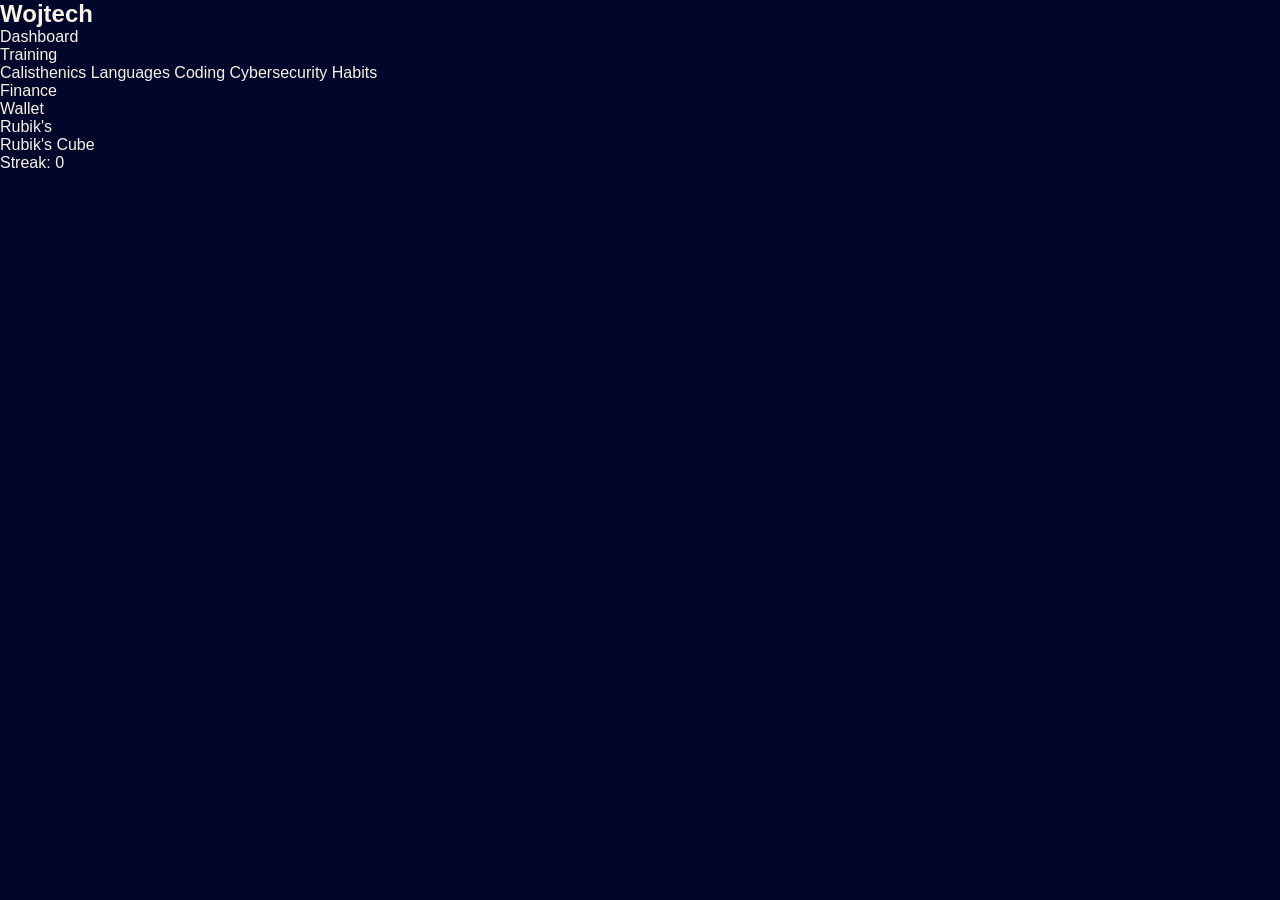
==== app.html @ 1eacdf9e "refactor(frontend): integrate dashboard UI: - Transitions monolithic frontend into an ES6 modular ar" ====
<!DOCTYPE html>
<html lang="en">
<head>
  <meta charset="UTF-8">
  <meta name="viewport" content="width=device-width, initial-scale=1.0">
  <title>Dashboard</title>

  <link rel="preconnect"  href="https://fonts.googleapis.com">
  <link href="https://fonts.googleapis.com/css2?family=Inter:wght@300;400;500&family=Syne:wght@700;800&family=Space+Mono:wght@400;700&display=swap" rel="stylesheet">

  <link rel="stylesheet" href="css/base.css">
  <link rel="stylesheet" href="css/layout.css">
  <link rel="stylesheet" href="css/components.css">
  <link rel="stylesheet" fhre="css/tree.css">
  <link rel="stylesheet" href="css/wallet.css">
  <link rel="stylesheet" href="css/rubiks.css">
</head>
<body>

  <!-- SIDEBAR -->
  <nav class="sidebar" id="sidebar"></nav>
  
  <!-- MAIN -->
  <main class="dashboard-main" id="main-content"></main>

  <!-- CONTEXT MENU -->
  <div id="node-ctx"></div>

  <!-- MODALS -->
  <div class="modal-overlay" id="modal-overlay">
    <div id="modal-node" class="modal-panel" style="display: none;">
      <input type="text" placeholder="Node Name">
      <div class="swatches">
        <div class="color-swatch sel" data-color="#7fff6e" onclick="pickColor(this)"></div>
        <div class="color-swatch" data-color="#ff6e6e" onclick="pickColor(this)"></div>
        <div class="color-swatch" data-color="#6ebaff" onclick="pickColor(this)"></div>
        <div class="color-swatch" data-color="#ffd96e" onclick="pickColor(this)"></div>
      </div>
    </div>
    
    <div id="modal-cal" class="modal-panel" style="display: none;">
      <input type="text" placeholder="Calisthenics Entry">
    </div>
    
    <div id="modal-lang" class="modal-panel" style="display: none;">
      <input type="text" placeholder="Language Entry">
    </div>
    
    <div id="modal-lc" class="modal-panel" style="display: none;">
      <input type="text" placeholder="LeetCode Entry">
    </div>
    
    <div id="modal-code" class="modal-panel" style="display: none;">
      <input type="text" placeholder="Coding Entry">
    </div>
    
    <div id="modal-cyber" class="modal-panel" style="display: none;">
      <input type="text" placeholder="Cybersecurity Entry">
    </div>
    
    <div id="modal-habit" class="modal-panel" style="display: none;">
      <input type="text" placeholder="Habit Entry">
    </div>

    <div id="rubiks" class="page-section" style="display: none;">
      <div class="page-header">
        <div class="page-title">
          <div class="accent-line" style="background:#ffd56e"></div>
          Rubik's Cube
        </div>
        <div class="page-actions">
          <button class="btn btn-ghost btn-sm" onclick="exportRubiks()">Export JSON</button>
        </div>
      </div>

      <div class="rubiks-tabs">
        <div class="rubiks-tab active" onclick="switchRubiksTab('OLL')">OLL</div>
        <div class="rubiks-tab" onclick="switchRubiksTab('PLL')">PLL</div>
        <div class="rubiks-tab" onclick="switchRubiksTab('F2L')">F2L</div>
      </div>

      <div class="rubiks-stats" id="rubiks-stats"></div>

      <div class="rubiks-grid" id="rubiks-grid"></div>
    </div>

    <div id="wallet" class="page-section" style="display: none;">
      <div class="page-header">
        <div class="page-title">
          <div class="accent-line" style="background:#ffd56e"></div>
          Wallet
        </div>
      </div>

      <div class="wallet-summary" id="wallet-summary" onclick="toggleWalletExpand()">
        <div class="wallet-summary-grid">
          <div class="wallet-stat"><div class="wallet-stat-value" id="w-total-cash">—</div><div class="wallet-stat-label">Total Cash</div></div>
          <div class="wallet-stat"><div class="wallet-stat-value" id="w-total-invested">—</div><div class="wallet-stat-label">Total Invested</div></div>
          <div class="wallet-stat"><div class="wallet-stat-value" id="w-current-value">—</div><div class="wallet-stat-label">Current Value</div></div>
          <div class="wallet-stat"><div class="wallet-stat-value" id="w-gain-loss">—</div><div class="wallet-stat-label">Gain / Loss</div></div>
          <div class="wallet-stat"><div class="wallet-stat-value" id="w-budget-status">—</div><div class="wallet-stat-label">Budget Status</div></div>
        </div>
        <div class="wallet-expand-hint">Click to expand ▼</div>
      </div>

      <div class="wallet-expanded" id="wallet-expanded" style="display:none">
        <div class="wallet-tabs">
          <div class="wallet-tab active" onclick="switchWalletTab('budget')">Budget</div>
          <div class="wallet-tab" onclick="switchWalletTab('eom')">End of Month</div>
          <div class="wallet-tab" onclick="switchWalletTab('transactions')">Transactions</div>
          <div class="wallet-tab" onclick="switchWalletTab('wallets')">Wallets</div>
          <div class="wallet-tab" onclick="switchWalletTab('salary')">Salary</div>
          <div class="wallet-tab" onclick="switchWalletTab('goals')">Capital Goals</div>
        </div>
        <div class="wallet-tab-content" id="wallet-tab-content"></div>
      </div>
    </div>
  </div>

  <script type="module" src="js/main.js"></script>
</body>
</html>
---- css/base.css ----
:root {
  --bg: #01072a;
  --text: #fcf1e5;
  --accent: #00dff3;
  --secondary: #c6c9e6;
  --glass: rgba(255, 255, 255, 0.03);
}

* {
  margin: 0;
  padding: 0;
  box-sizing: border-box;
  font-family: 'Space Grotesk', sans-serif;
}

html {
  background-color: var(--bg);
}

body {
  background-color: var(--bg);
  color: var(--text);
  overflow-x: hidden;
}

h1 {
  font-size: clamp(2.5rem, 8vw, 4.5rem);
  line-height: 1.1;
  font-weight: 800;
  margin-bottom: 1.5rem;
  letter-spacing: -0.03em;
  text-shadow: 0 4px 20px rgba(1, 7, 42, 0.5);
  background: linear-gradient(to bottom,
      #ffffff 0%,
      #ffffff 70%,
      var(--accent) 100%);
  -webkit-background-clip: text;
  -webkit-text-fill-color: transparent;
  background-clip: text;
  text-shadow: 0 10px 40px rgba(0, 0, 0, 0);

  isolation: isolate;
  -webkit-font-smoothing: antialiased;
  filter: none !important;
}

p {
  color: var(--secondary);
  font-size: 1.15rem;
  line-height: 1.6;
  max-width: 1000px;
  margin: 0 auto;
  opacity: 0.9;
}

a {
  text-decoration: none;
  color: inherit;
}

html.lenis, html.lenis body {
  height: auto;
}
.lenis.lenis-smooth {
  scroll-behavior: auto !important;
}
.lenis.lenis-smooth [data-lenis-prevent] {
  overscroll-behavior: contain;
}
.lenis.lenis-stopped {
  overflow: hidden;
}
.lenis.lenis-smooth iframe {
  pointer-events: none;
}

section {
  position: relative;
  width: 100%;
  height: 100vh;
  background-color: var(--bg);
}

@keyframes pulse {
  0% {
    opacity: 1;
  }

  50% {
    opacity: 0.4;
    scale: 0.9;
  }

  100% {
    opacity: 1;
  }
}
---- css/layout.css ----
.navbar {
    position: fixed;
    top: 0;
    width: 100%;
    display: flex;
    justify-content: space-between;
    padding: 0.8rem 10%;
    background: rgba(1, 4, 25, 0.92);
    backdrop-filter: blur(16px);
    z-index: 1000;
}
 
.navbar::after {
    content: '';
    position: absolute;
    bottom: -10px;
    left: 0;
    width: 100%;
    height: 10px;
    background: linear-gradient(to bottom, rgba(1, 4, 25, 0.25), transparent);
    pointer-events: none;
}

.brand-container {
    display: flex;
    flex-direction: column;
    align-items: flex-start;
}

.nav-links {
    display: flex;
    align-items: center;
}
 
.nav-links a {
    text-decoration: none;
    color: var(--secondary);
    margin: 0 1.5rem;
    font-size: 0.9rem;
    font-weight: 500;
    transition: 0.3s;
    position: relative;
    display: flex;
    align-items: center;
}
 
.nav-links a:hover {
    color: var(--text);
    cursor: pointer;
}

.nav-divider {
    width: 1px;
    height: 15px;
    background-color: rgba(255, 255, 255, 0.6);
}

.nav-cta {
  display: flex;
  align-items: center;
}

.hero-parallax {
    position: relative;
    height: 100vh;
    width: 100%;
    overflow: hidden;
    perspective: 1000px;
    z-index: 1;
    background-color: var(--bg);
    margin-bottom: -1px;
}

.layer {
    position: absolute;
    top: 0;
    left: 0;
    width: 100%;
    height: 100%;
    display: flex;
    align-items: center;
    justify-content: center;
}
 
.layer-bg {
    position: absolute;
    inset: 0;
    background-image: url('../assets/bg-photo.png');
    background-size: cover;
    background-position: center;
    z-index: 1;
    will-change: transform opacity;
    backface-visibility: hidden;
    pointer-events: none;
    opacity: 1;
}
 
.layer-content {
    position: relative;
    z-index: 10;
    transform: translateZ(100px);
    /* Brings text forward in 3d space */
    height: 100%;
    display: flex;
    align-items: center;
    justify-content: center;
    will-change: transform, opacity;
    isolation: isolate;
}

.hero-inner {
    background: transparent;
    box-shadow: none;
    max-width: 900px;
    margin: 0 auto;
    text-align: center;
}

.entrance-lip {
    position: absolute;
    top: 100%;
    left: 0;
    width: 100%;
    height: 100vh;
    background: var(--bg);
    z-index: 10;
    box-shadow: 0 -50px 100px rgba(0, 223, 243, 0.1);
    border-top: 1px solid rgba(0, 223, 243, 0.2);
}

.next-level {
    position: relative;
    z-index: 20;
    background: var(--bg);
}

.dashboard-container {
    padding: 8% 5% 4% 5%;
    display: flex;
    flex-direction: column;
    gap: 1.5rem;
    height: 100vh;
}

.metrics-row {
    display: grid;
    grid-template-columns: repeat(4, 1fr);
    gap: 1rem;
}

.main-grid {
    display: grid;
    grid-template-columns: 1fr 1.5fr;
    gap: 1.5rem;
    flex-grow: 1;
}

.values-scrolly {
    height: 150vh;
    position: relative;
    background: var(--bg);
    overflow: visible;
}
 
.perspective-container {
    position: sticky;
    top: 0;
    height: 100vh;
    width: 100%;
    display: flex;
    justify-content: center;
    align-items: center;
    perspective: 1000px;
    perspective-origin: 50% 50%;
    overflow: hidden;
}

.parallax-words {
  height: 100vh;
  display: flex;
  align-items: center;
  justify-content: center;
  background-color: var(--bg);
}

.parallax-words-inner {
  display: flex;
  flex-direction: column;
  align-items: center;
  gap: 1rem;
}

.projects {
  padding: 8% 5%;
  display: flex;
  flex-direction: column;
  align-items: center;
  gap: 4rem;
}

.projects-header h2 {
  font-size: clamp(2rem, 5vw, 3rem);
  color: var(--text);
}

.card-container {
  position: relative;
  width: 100%;
  height: 400px;
  display: flex;
  align-items: center;
  justify-content: center;
}

.fan-card {
  position: absolute;
  width: 280px;
  height: 380px;
  cursor: pointer;
  transform-origin: bottom center;
  transition: transform 0.4s ease;
}

.fan-card:hover {
  transform: translateY(-40px) rotate(0deg);
}

.about {
  display: grid;
  grid-template-columns: 1fr 1fr;
  gap: 4rem;
  padding: 8% 5%;
  align-items: center;
}

.about-left {
  display: flex;
  flex-direction: column;
  gap: 1.5rem;  
}

.skills-list {
  display: flex;
  flex-wrap: wrap;
  gap: 0.5rem;
  list-style: none;
}

.about-right {
  display: flex;
  justify-content: center;
}

.leetcode-widget {
  width: 100%;
  display: flex;
  flex-direction: column;
  gap: 1.5rem;
} 

.leetcode-stats {
  display: grid;
  grid-template-columns: repeat(3, 1fr);
  gap: 1rem;
}

.footer-wrapper {
  position: relative;
  width: 100%;
  height: 100vh;
  display: flex;
  align-items: center;
  justify-content: center;
  overflow: hidden;
  clip-path: circle(var(--reveal, 0%) at 50% 50%);
  will-change: clip-path;
}

.footer-bg {
  position: absolute;
  inset: 0;
  background-image: url('../assets/footer-bg.jpeg');
  background-size: cover;
  background-position: center;
  z-index: 0;
}

.fog-layer {
  position: absolute;
  top: 30%;
  left: -50%;
  width: 200%;
  height: 40%;
  background: radial-gradient(ellipse at center, rgba(255,255,255,0.15) 0%, rgba(255,255,255,0) 70%);
  filter: blur(20px);
  animation: fogMove 20s linear infinite alternate;
  pointer-events: none;
}

@keyframes fogMove {
  0% { transform: translateX(0) scale(1); }
  100% { transform: translateX(10%) scale(1.2); }
}

.water-layer {
  position: absolute;
  inset: 0;
  width: 100%;
  height: 100%;
  background-image: inherit;
  background-size: cover;
  background-position: center;
   
  transform-origin: bottom center;
}

.footer {
  position: relative;
  z-index: 10;
  display: flex;
  flex-direction: column;
  align-items: center;
  gap: 2rem;
  padding: 6rem 5%;
  background: rgba(1, 7, 42, 0.4);
  backdrop-filter: blur(4px);
  border-radius: 24px;
  border: 1px solid rgba(255,255,255,0.1);
}

.footer-devider {
  width: 200px;
  height: 1px;
  background: var(--accent);
}

.footer-social {
  display: flex;
  gap: 2rem;
  justify-content: center;  
}

.social-card {
  display: flex;
  flex-direction: column;
  align-items: center;
  gap: 0.5rem;
  text-decoration: none;
}
---- css/components.css ----
.logo {
  font-size: 1.5rem;
  font-weight: 800;
  letter-spacing: -1px;
}

.logo span {
  color: var(--accent);
}

.status-bubble {
  margin-left: -3rem;
  font-size: 0.65rem;
  color: var(--accent);
  text-transform: uppercase;
  letter-spacing: 0.05em;
  margin-top: 4px;
  display: flex;
  align-items: center;
  gap: 6px;
  opacity: 0.8;
}

.dot {
  width: 6px;
  height: 6px;
  border-radius: 50%;
  background-color: var(--accent);
  box-shadow: 0 0 8px var(--accent);
  animation: pulse 2s infinite;
}

.btn-sm {
  text-decoration: none;
  color: var(--text);
  border: 1px solid var(--text);
  padding: 0.5rem 1.2rem;
  border-radius: 20px;
  font-size: 0.6rem;
  transition: 0.3s;
}

.btn-sm:hover {
  background: var(--text);
  color: var(--bg);
}

.card {
  background: var(--glass);
  border: 1px solid rgba(255, 255, 255, 0.05);
  border-radius: 6px;
  padding: 1.2rem;
}

.metric {
  display: flex;
  flex-direction: column;
  gap: 0.2rem;
}

.metric .num {
  font-size: 2rem;
  font-weight: 700;
  color: var(--text);
}

.metric .lbl {
  font-size: 0.75rem;
  color: var(--secondary);
  text-transform: uppercase;
}

.metric.completed {
  border-left: 4px solid #4caf50;
}

.metric.progress {
  border-left: 4px solid var(--accent);
}

.metric.hold {
  border-left: 4px solid #f44336;
}

.chart-wrapper {
  position: relative;
  height: 220px;
  margin-top: 1rem;
}

.task-rows {
  display: flex;
  flex-direction: column;
  gap: 1.2rem;
  margin-top: 1rem;
}

.task-meta {
  display: flex;
  justify-content: space-between;
  font-size: 0.85rem;
  margin-bottom: 0.4rem;
}

.bar-bg {
  width: 100%;
  height: 10px;
  background: rgba(255, 255, 255, 0.05);
  border-radius: 5px;
  overflow: hidden;
}

.bar-fill {
  width: 0%;
  height: 100%;
  border-radius: 5px;
  transition: width 1.5s cubic-bezier(0.1, 1, 0.1, 1);
}

.bar-fill {
  width: 0%;
  height: 100%;
  border-radius: 5px;
  transition: width 1.5s cubic-bezier(0.1, 1, 0.1, 1);
}

.loader {
  position: fixed;
  inset: 0;
  background: var(--bg);
  z-index: 9999;
  display: flex;
  flex-direction: column;
  align-items: center;
  justify-content: center;
  transition: transform 1s cubic-bezier(0.77, 0, 0.175, 1);
}

.loader-logo {
  font-size: 2rem;
  font-weight: 800;
  margin-bottom: 1rem;
  text-align: center;
}

.loader-bar {
  width: 200px;
  height: 2px;
  background: rgba(255, 255, 255, 0.1);
}

.loader-progress {
  width: 0%;
  height: 100%;
  background: var(--accent);
  transition: width 0.4s ease;
}

.loader.finished {
  transform: translateY(-100%);
}

.word-group {
  position: relative;
  display: flex;
  flex-direction: column;
  align-items: center;
  justify-content: center;
  transform-style: preserve-3d;
  will-change: transform, opacity;
  backface-visibility: hidden;
}

.word {
  font-size: clamp(2rem, 7vw, 6rem);
  line-height: 0.9;
  letter-spacing: -0.04em;
  text-transform: uppercase;
  color: var(--text);
  text-shadow: 0 20px 50px rgba(0, 0, 0, 0.5);
}

.weight-light {
  font-weight: 300;
  color: var(--secondary);
}

.weight-medium {
  font-weight: 500;
}

.weight-bold {
  font-weight: 800;
  color: var(--accent);
}

.weight-black {
  font-weight: 900;
  font-size: clamp(2.5rem, 9vw, 8rem);
}

.parallax-words-inner {
  opacity: 0;
  transform: translateY(40px);
  transition: all 0.8s cubic-bezier(0.16, 1, 0.3, 1);
}

.parallax-words-inner.visible {
  opacity: 1;
  transform: translateY(0);
}

.word-group {
  transition: all 0.8s cubic-bezier(0.16, 1, 0.3, 1);
}

.parallax-words-inner.visible .word-group:nth-child(1) {
  transition-delay: 0.1s;
}

.parallax-words-inner.visible .word-group:nth-child(2) {
  transition-delay: 0.3s;
}

.parallax-words-inner.visible .word-group:nth-child(3) {
  transition-delay: 0.5s;
}

.parallax-words-inner.visible .word-group:nth-child(4) {
  transition-delay: 0.7s;
}

.fan-card {
  background: var(--glass);
  border: 1px solid rgba(255, 255, 255, 0.05);
  border-radius: 16px;
  padding: 2rem;
}

.card-content h3 {
  font-size: large;
  font-family: "Syne";
  color: var(--accent);
}

.tag {
  border-radius: 9999px;
  background: var(--glass);
  border: 1px solid var(--accent);
  padding: 0.25rem 0.75rem;
}

.fan-card:nth-child(1) {
  transform: translateX(-120px) rotate(-15deg);
}

.fan-card:nth-child(2) {
  transform: translateX(0) rotate(0deg);
}

.fan-card:nth-child(3) {
  transform: translateX(120px) rotate(15deg);
}

.leetcode-widget {
  background: var(--glass);
  border: 1px solid rgba(255, 255, 255, 0.03);
  border-radius: 16px;
  padding: 2rem;
  display: flex;
  flex-direction: column;
  align-items: center;
  gap: 2rem;
  opacity: 0;
  transform: translateY(40px) scale(0.95);
  transition: all 0.8s cubic-bezier(0.16, 1, 0.3, 1);
}

.leetcode-widget.visible {
  opacity: 1;
  transform: translateY(0) scale(1);
}

.leetcode-header {
  width: 100%;
  display: flex;
  justify-content: space-between;
  color: var(--secondary);
}

.leetcode-container {
  position: relative;
  width: 160px;
  height: 160px;
  display: flex;
  align-items: center;
  justify-content: center;
}

.leetcode-ring {
  width: 100%;
  height: 100%;
  transform: rotate(-90deg);
}

.leetcode-ring circle {
  fill: none;
  stroke-width: 4;
  stroke-linecap: round;
  stroke-dasharray: 0 400;
  transition: stroke-dasharray 1.5s cubic-bezier(0.1, 1, 0.1, 1), transform 1.5s cubic-bezier(0.1, 1, 0.1, 1);
  transform-origin: 50% 50%;
}

.leetcode-bg {
  stroke-dasharray: 102 400 !important;
}

.easy-bg { stroke: rgba(0, 184, 163, 0.15); transform: rotate(0deg); }
.med-bg { stroke: rgba(255, 192, 30, 0.15); transform: rotate(120deg); }
.hard-bg { stroke: rgba(255, 55, 95, 0.15); transform: rotate(240deg); }

.leetcode-easy-ring { stroke: #00b8a3; transform: rotate(0deg); stroke-dasharray: 0 400; }
.leetcode-medium-ring { stroke: #ffc01e; transform: rotate(120deg); stroke-dasharray: 0 400; }
.leetcode-hard-ring { stroke: #ff375f; transform: rotate(240deg); stroke-dasharray: 0 400; }

.leetcode-widget.visible .leetcode-easy-ring { stroke-dasharray: var(--easy-dash, 0 400) !important; }
.leetcode-widget.visible .leetcode-medium-ring { stroke-dasharray: var(--med-dash, 0 400) !important; }
.leetcode-widget.visible .leetcode-hard-ring { stroke-dasharray: var(--hard-dash, 0 400) !important; }

.leetcode-ring-text {
  position: absolute;
  display: flex;
  flex-direction: column;
  align-items: center;
  text-align: center;
}

.leetcode-total-solved {
  font-size: 2rem;
  font-weight: 700;
  color: var(--text);
  display: flex;
  align-items: baseline;
  gap: 2px;
}

#leetcode-all {
  font-size: 0.8rem;
  color: var(--secondary);
  font-weight: 500;
}

.leetcode-label {
  font-size: 0.8rem;
  color: var(--secondary);
}

.leetcode-stats {
  width: 100%;
  display: grid;
  grid-template-columns: repeat(3, 1fr);
  gap: 0.8rem;
}

.leetcode-stat {
  display: flex;
  flex-direction: column;
  align-items: center;
  gap: 0.3rem;
  padding: 0.8rem;
  border-radius: 8px;
  background: rgba(255, 255, 255, 0.03);
}

.leetcode-num {
  font-size: 0.9rem;
  font-family: "Space Grotesk", sans-serif;
  color: var(--text);
}

.easy .leetcode-label { color: #00b8a3; }
.medium .leetcode-label { color: #ffc01e; }
.hard .leetcode-label { color: #ff375f; }

.leetcode-label {
  font-size: small;
  font-family: "Space Mono";
}

.skills-list li {
  border-radius: 9999px;
  background: var(--glass);
  border: 1px solid var(--accent);
  padding: 0.25rem 0.75rem;
}

.footer-name h2 {
  font-size: large;
  font-family: "Syne";
  font-weight: 800;
  letter-spacing: -0.02em;
  color: var(--text);
}

.social-card {
  width: 80px;
  height: 80px;
  border-radius: 16px;
  background: var(--glass);
  border: 1px solid rgba(255, 255, 255, 0.05);
  display: flex;
  flex-direction: column;
  align-items: center;
  justify-content: center;
  gap: 0.5rem;
  transition: 0.3s;
  color: var(--accent);
}

.social-card:hover {
  border-color: var(--accent);
  color: var(--accent);
  transform: translateY(-4px);
}

.social-card span {
  font-size: 0.7rem;
  text-transform: uppercase;
  letter-spacing: 0.1em;
}

.social-icon {
  width: 24px;
  height: 24px;
}
---- css/wallet.css ----
.wallet-summary {
  background: var(--glass);
  border: 1px solid rgba(198, 201, 230, 0.15);
  border-radius: 24px;
  padding: 12px;
  cursor: pointer;
  transform: border-color 0.15s;
}

.wallet-summary:hover {
  border-color: var(--accent);
}

.wallet-summary-grid {
  display: grid;
  grid-template-columns: repeat(5, 1fr);
  gap: 16px;
  margin-bottom: 16px;
}

.wallet-stats {
  display: flex;
  flex-direction: column;
  gap: 6px;
}

.wallet-stats-value {
  font-family: 'Syne', sans-serif;
  font-size: 24px;
  font-weight: 700;
  color: var(--text);
}

.wallet-stats-label {
  font-size: 10px;
  color: var(--secondary);
  letter-spacing: 1px;
  text-transform: uppercase;
  font-family: 'Space Mono', monospace;
}

.wallet-expand-hint {
  font-size: 11px;
  color: var(--secondary);
  text-align: center;
  margin-top: 8px;
}

.wallet-expanded {
  margin-top: 16px;
}

.wallet-tabs {
  display: flex;
  gap: 4px;
  margin-top: 20px;
  border-bottom: 1px solid rgba(198, 201, 230, 0.15);
  padding-bottom: 0; 
}

.wallet-tab {
  padding: 8px 16px;
  border-radius: 0;
  border: none;
  border-bottom: 2px solid transparent;
  cursor: pointer;
  font-size: 13px;
  color: var(--secondary);
  transition: all 0.15s;
}

.wallet-tab.active {
  border-bottom-color: var(--accent);
  color: var(--text);
}

.wallet-tab-content {
  min-height: 300px;
}
---- css/rubiks.css ----
.rubiks-tabs {
  display: flex;
  gap: 8px;
  margin-bottom: 24px;
}

.rubiks-tab {
  padding: 8px 20px;
  border-radius: 8px;
  cursor: pointer;
  font-size: 13px;
  color: var(--text);
  border: 1px solid rgba(198, 201, 230, 0.15);
  transition: all 0.15s;
}

.rubiks-tab.active {
  background: var(--glass);
  color: var(--text);
  border-color: rgba(198, 201, 230, 0.15);
}

.rubiks-grid {
  display: grid;
  grid-template-columns: repeat(auto-fill, minimax(280px, 1fr));
  gap: 14px;
}

.rubiks-stats {
  display: grid;
  grid-template-columns: repeat(4, 1fr);
  gap: 14px;
  margin-bottom: 24px;
}

.rubiks-card {
  background: var(--glass);
  border: 1px solid rgba(198, 201, 230, 0.15);
  border-radius: 12px;
  padding: 16px;
  display: flex;
  flex-direction: column;
  gap: 12px;
}

.rubiks-card-header {
  display: flex;
  align-items: center;
  gap: 12px;
}

.rubiks-case-img {
  width: 60px;
  height: 60px;
  border-radius: 8px;
  background: rgba(255, 255, 255, 0.05);
  flex-shrink: 0;
  display: flex;
  align-items: center;
  justify-content: center;
}

.rubiks-case-info {
  flex: 1;
}

.rubiks-case-name {
  font-family: 'Syne', sans-serif;
  font-weight: 700;
  font-size: 14px;
}

.rubiks-case-desc {
  font-size: 11px;
  color: var(--secondary);
  margin-top: 2px;
}

.rubiks-alg-input {
  width: 100%;
  box-sizing: border-box;
  padding: 10px 12px;
  border-radius: 8px;
  border: 1px solid rgba(198, 201, 230, 0.15);
  background: var(--glass);
  color: var(--text);
  outline: none;
  font-family: 'Space Mono', monospace;
  font-size: 12px;
  transition: all 0.15s;
}

.rubiks-alg-input:focus {
  border-color: var(--accent);
}

.rubiks-status-row {
  display: flex;
  gap: 6px;
}

.rubiks-status-btn {
  flex: 1;
  padding: 5px;
  border-radius: 6px;
  border: 1px solid rgba(198, 201, 230, 0.15);
  background: transparent;
  color: var(--secondary);
  font-size: 10px;
  cursor: pointer;
  transition: all 0.15s;
  text-align: center;
}

.rubiks-status-btn.active-not-learned {
  border-color: var(--secondary);
  color: var(--text);
  background: var(--glass);
}

.rubiks-status-btn.active-in-progress {
  border-color: #ff9f6e;
  color: #ff9f6e;
  background: rgba(255, 159, 110, 0.1);
}

.rubiks-status-btn.active-learned-slow {
  border-color: #6eb4ff;
  color: #6eb4ff;
  background: rgba(110, 180, 255, 0.1);
}

.rubiks-status-btn.active-learned {
  border-color: #ffd56e;
  color: #ffd56e;
  background: rgba(255, 213, 110, 0.1);
}
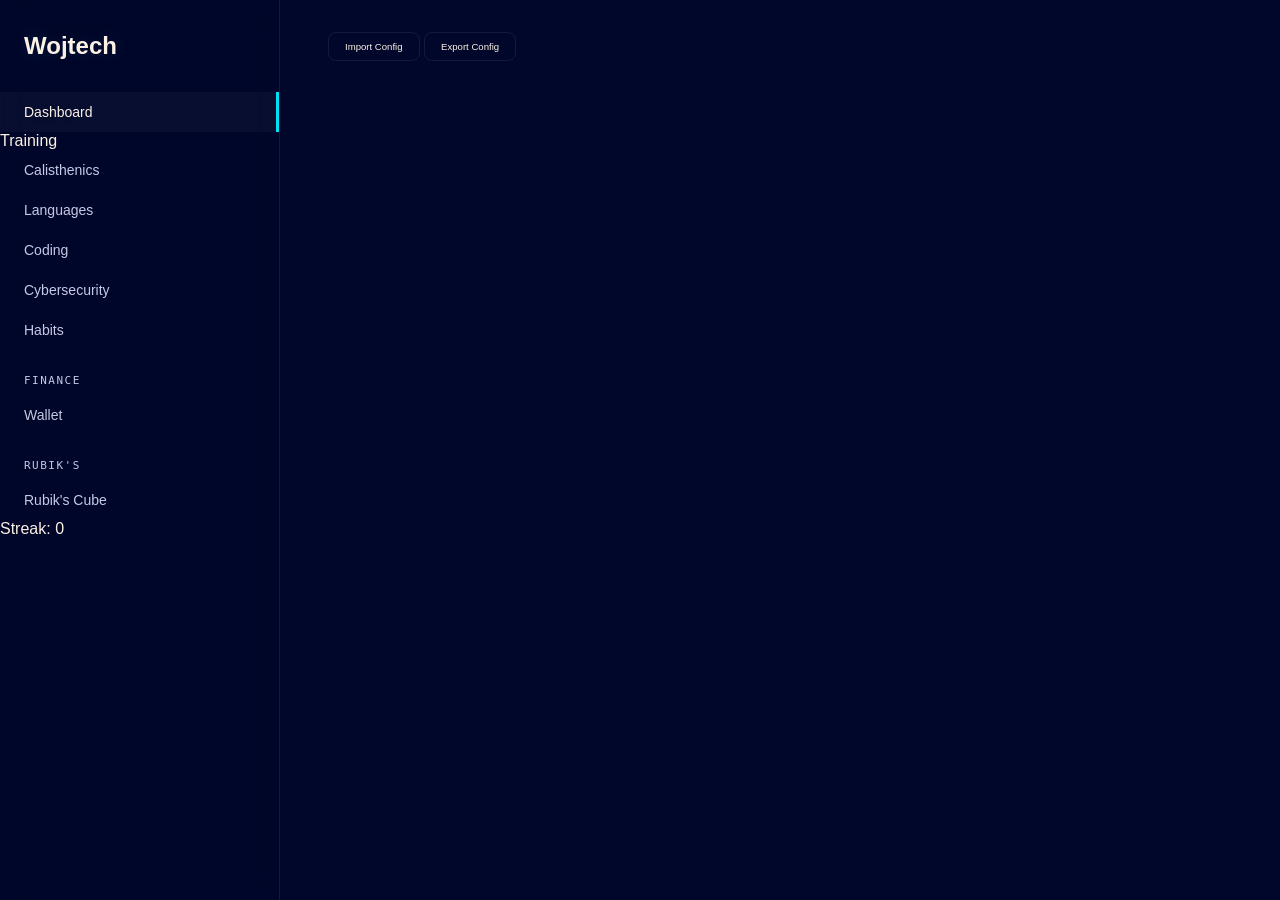
==== commit 8737a8c3: "style(frontend): refine dashboard UI with glassmorphism and mobile responsiveness - Extracts all inl" ====
--- a/app.html
+++ b/app.html
@@ -11,110 +11,127 @@
   <link rel="stylesheet" href="css/base.css">
   <link rel="stylesheet" href="css/layout.css">
   <link rel="stylesheet" href="css/components.css">
-  <link rel="stylesheet" fhre="css/tree.css">
+  <link rel="stylesheet" href="css/tree.css">
   <link rel="stylesheet" href="css/wallet.css">
   <link rel="stylesheet" href="css/rubiks.css">
 </head>
 <body>
+  <div class="app-container">
+    <!-- MOBILE HEADER & OVERLAY -->
+     <div id="mobile-overlay" class="mobile-overlay" onclick="toggleSidebar()"></div>
+     <div class="mobile-header">
+      <div class="page-title">
+        <div class="accent-line"></div>
+        Wojtech
+      </div>
+      <button class="btn btn-ghost" onclick="toggleSidebar()">☰</button>
+     </div>
 
-  <!-- SIDEBAR -->
-  <nav class="sidebar" id="sidebar"></nav>
-  
-  <!-- MAIN -->
-  <main class="dashboard-main" id="main-content"></main>
+    <!-- SIDEBAR -->
+    <nav class="sidebar" id="sidebar"></nav>
+    
+    <!-- MAIN -->
+    <main class="dashboard-main" id="main-content">
+      <div class="page-actions">
+        <button class="btn btn-ghost btn-sm" onclick="document.getElementById('import-file').click()">Import Config</button>
+        <button class="btn btn-ghost btn-sm" onclick="exportWojtech()">Export Config</button>
+        <input type="file" id="import-file" accept=".json" onchange="importWojtech(event)">
+      </div>
 
-  <!-- CONTEXT MENU -->
-  <div id="node-ctx"></div>
+      <!-- CONTEXT MENU -->
+      <div id="node-ctx"></div>
 
-  <!-- MODALS -->
-  <div class="modal-overlay" id="modal-overlay">
-    <div id="modal-node" class="modal-panel" style="display: none;">
-      <input type="text" placeholder="Node Name">
-      <div class="swatches">
-        <div class="color-swatch sel" data-color="#7fff6e" onclick="pickColor(this)"></div>
-        <div class="color-swatch" data-color="#ff6e6e" onclick="pickColor(this)"></div>
-        <div class="color-swatch" data-color="#6ebaff" onclick="pickColor(this)"></div>
-        <div class="color-swatch" data-color="#ffd96e" onclick="pickColor(this)"></div>
-      </div>
-    </div>
-    
-    <div id="modal-cal" class="modal-panel" style="display: none;">
-      <input type="text" placeholder="Calisthenics Entry">
-    </div>
-    
-    <div id="modal-lang" class="modal-panel" style="display: none;">
-      <input type="text" placeholder="Language Entry">
-    </div>
-    
-    <div id="modal-lc" class="modal-panel" style="display: none;">
-      <input type="text" placeholder="LeetCode Entry">
-    </div>
-    
-    <div id="modal-code" class="modal-panel" style="display: none;">
-      <input type="text" placeholder="Coding Entry">
-    </div>
-    
-    <div id="modal-cyber" class="modal-panel" style="display: none;">
-      <input type="text" placeholder="Cybersecurity Entry">
-    </div>
-    
-    <div id="modal-habit" class="modal-panel" style="display: none;">
-      <input type="text" placeholder="Habit Entry">
-    </div>
-
-    <div id="rubiks" class="page-section" style="display: none;">
-      <div class="page-header">
-        <div class="page-title">
-          <div class="accent-line" style="background:#ffd56e"></div>
-          Rubik's Cube
+      <!-- MODALS -->
+      <div class="modal-overlay" id="modal-overlay">
+        <div id="modal-node" class="modal-panel" >
+          <input type="text" placeholder="Node Name">
+          <div class="swatches">
+            <div class="color-swatch sel" data-color="#7fff6e" onclick="pickColor(this)"></div>
+            <div class="color-swatch" data-color="#ff6e6e" onclick="pickColor(this)"></div>
+            <div class="color-swatch" data-color="#6ebaff" onclick="pickColor(this)"></div>
+            <div class="color-swatch" data-color="#ffd96e" onclick="pickColor(this)"></div>
+          </div>
         </div>
-        <div class="page-actions">
-          <button class="btn btn-ghost btn-sm" onclick="exportRubiks()">Export JSON</button>
+        
+        <div id="modal-cal" class="modal-panel" >
+          <input type="text" placeholder="Calisthenics Entry">
+        </div>
+        
+        <div id="modal-lang" class="modal-panel" >
+          <input type="text" placeholder="Language Entry">
+        </div>
+        
+        <div id="modal-lc" class="modal-panel" >
+          <input type="text" placeholder="LeetCode Entry">
+        </div>
+        
+        <div id="modal-code" class="modal-panel" >
+          <input type="text" placeholder="Coding Entry">
+        </div>
+        
+        <div id="modal-cyber" class="modal-panel" >
+          <input type="text" placeholder="Cybersecurity Entry">
+        </div>
+        
+        <div id="modal-habit" class="modal-panel" >
+          <input type="text" placeholder="Habit Entry">
         </div>
       </div>
 
-      <div class="rubiks-tabs">
-        <div class="rubiks-tab active" onclick="switchRubiksTab('OLL')">OLL</div>
-        <div class="rubiks-tab" onclick="switchRubiksTab('PLL')">PLL</div>
-        <div class="rubiks-tab" onclick="switchRubiksTab('F2L')">F2L</div>
+      <div id="rubiks" class="page-section" >
+        <div class="page-header">
+          <div class="page-title">
+            <div class="accent-line"></div>
+            Rubik's Cube
+          </div>
+          <div class="page-actions">
+            <button class="btn btn-ghost btn-sm" onclick="exportRubiks()">Export JSON</button>
+          </div>
+        </div>
+
+        <div class="rubiks-tabs">
+          <div class="rubiks-tab active" onclick="switchRubiksTab('F2L')">F2L</div>
+          <div class="rubiks-tab" onclick="switchRubiksTab('OLL')">OLL</div>
+          <div class="rubiks-tab" onclick="switchRubiksTab('PLL')">PLL</div>
+        </div>
+
+        <div class="rubiks-stats" id="rubiks-stats"></div>
+
+        <div class="rubiks-grid" id="rubiks-grid"></div>
       </div>
 
-      <div class="rubiks-stats" id="rubiks-stats"></div>
+      <div id="wallet" class="page-section" >
+        <div class="page-header">
+          <div class="page-title">
+            <div class="accent-line"></div>
+            Wallet
+          </div>
+        </div>
 
-      <div class="rubiks-grid" id="rubiks-grid"></div>
-    </div>
+        <div class="wallet-summary" id="wallet-summary" onclick="toggleWalletExpand()">
+          <div class="wallet-summary-grid">
+            <div class="wallet-stat"><div class="wallet-stat-value" id="w-total-cash">—</div><div class="wallet-stat-label">Total Cash</div></div>
+            <div class="wallet-stat"><div class="wallet-stat-value" id="w-total-invested">—</div><div class="wallet-stat-label">Total Invested</div></div>
+            <div class="wallet-stat"><div class="wallet-stat-value" id="w-current-value">—</div><div class="wallet-stat-label">Current Value</div></div>
+            <div class="wallet-stat"><div class="wallet-stat-value" id="w-gain-loss">—</div><div class="wallet-stat-label">Gain / Loss</div></div>
+            <div class="wallet-stat"><div class="wallet-stat-value" id="w-budget-status">—</div><div class="wallet-stat-label">Budget Status</div></div>
+          </div>
+          <div class="wallet-expand-hint">Click to expand ▼</div>
+        </div>
 
-    <div id="wallet" class="page-section" style="display: none;">
-      <div class="page-header">
-        <div class="page-title">
-          <div class="accent-line" style="background:#ffd56e"></div>
-          Wallet
+        <div class="wallet-expanded" id="wallet-expanded">
+          <div class="wallet-tabs">
+            <div class="wallet-tab active" onclick="switchWalletTab('budget')">Budget</div>
+            <div class="wallet-tab" onclick="switchWalletTab('eom')">End of Month</div>
+            <div class="wallet-tab" onclick="switchWalletTab('transactions')">Transactions</div>
+            <div class="wallet-tab" onclick="switchWalletTab('wallets')">Wallets</div>
+            <div class="wallet-tab" onclick="switchWalletTab('salary')">Salary</div>
+            <div class="wallet-tab" onclick="switchWalletTab('goals')">Capital Goals</div>
+          </div>
+          <div class="wallet-tab-content" id="wallet-tab-content"></div>
         </div>
       </div>
-
-      <div class="wallet-summary" id="wallet-summary" onclick="toggleWalletExpand()">
-        <div class="wallet-summary-grid">
-          <div class="wallet-stat"><div class="wallet-stat-value" id="w-total-cash">—</div><div class="wallet-stat-label">Total Cash</div></div>
-          <div class="wallet-stat"><div class="wallet-stat-value" id="w-total-invested">—</div><div class="wallet-stat-label">Total Invested</div></div>
-          <div class="wallet-stat"><div class="wallet-stat-value" id="w-current-value">—</div><div class="wallet-stat-label">Current Value</div></div>
-          <div class="wallet-stat"><div class="wallet-stat-value" id="w-gain-loss">—</div><div class="wallet-stat-label">Gain / Loss</div></div>
-          <div class="wallet-stat"><div class="wallet-stat-value" id="w-budget-status">—</div><div class="wallet-stat-label">Budget Status</div></div>
-        </div>
-        <div class="wallet-expand-hint">Click to expand ▼</div>
-      </div>
-
-      <div class="wallet-expanded" id="wallet-expanded" style="display:none">
-        <div class="wallet-tabs">
-          <div class="wallet-tab active" onclick="switchWalletTab('budget')">Budget</div>
-          <div class="wallet-tab" onclick="switchWalletTab('eom')">End of Month</div>
-          <div class="wallet-tab" onclick="switchWalletTab('transactions')">Transactions</div>
-          <div class="wallet-tab" onclick="switchWalletTab('wallets')">Wallets</div>
-          <div class="wallet-tab" onclick="switchWalletTab('salary')">Salary</div>
-          <div class="wallet-tab" onclick="switchWalletTab('goals')">Capital Goals</div>
-        </div>
-        <div class="wallet-tab-content" id="wallet-tab-content"></div>
-      </div>
-    </div>
+    </main>
   </div>
 
   <script type="module" src="js/main.js"></script>
--- a/css/base.css
+++ b/css/base.css
@@ -4,6 +4,8 @@
   --accent: #00dff3;
   --secondary: #c6c9e6;
   --glass: rgba(255, 255, 255, 0.03);
+  --glass-border: rgba(255, 255, 255, 0.08);
+  --glow: 0 0 20px rgba(0, 223, 243, 0.15);
 }
 
 * {
--- a/css/layout.css
+++ b/css/layout.css
@@ -1,3 +1,21 @@
+/* --- Master Layout Wrappers --- */
+.app-container {
+  display: flex;
+  min-height: 100vh;
+  min-width: 320px;
+  background: var(--bg);
+  overflow: hidden;
+}
+
+.dashboard-main {
+  flex: 1;
+  padding: 32px 48px;
+  height: 100vh;
+  overflow-y: auto;
+  box-sizing: border-box;
+  scroll-behavior: smooth;
+}
+
 .navbar {
     position: fixed;
     top: 0;
@@ -347,3 +365,212 @@
   gap: 0.5rem;
   text-decoration: none;
 }
+
+/* Sidebar & Nav Styling */
+.sidebar {
+  width: 280px;
+  background: rgba(1, 7, 42, 0.4);
+  backdrop-filter: blur(16px);
+  border-right: 1px solid var(--glass-border);
+  padding: 32px 0;
+  height: 100vh;
+  position: sticky;
+  top: 0;
+  display: flex;
+  flex-direction: column;
+}
+
+.sidebar-logo h2 {
+  font-family: 'Syne', sans-serif;
+  color: var(--text);
+  padding: 0 24px;
+  margin-bottom: 32px;
+  text-shadow: var(--glow);
+  font-size: 24px;
+}
+
+.nav-header {
+  padding: 24px 24px 8px;
+  font-family: 'Space Mono', monospace;
+  font-size: 11px;
+  text-transform: uppercase;
+  letter-spacing: 1.5px;
+  color: var(--secondary);
+}
+
+.nav-link {
+  display: block;
+  padding: 12px 24px;
+  color: var(--secondary);
+  text-decoration: none;
+  border-right: 3px solid transparent;
+  transition: all 0.3s ease;
+  font-size: 14px;
+}
+
+.nav-link:hover, .nav-link.active {
+  color: var(--text);
+  background: var(--glass);
+  border-right-color: var(--accent);
+  text-shadow: var(--glow);
+}
+
+/* Page Sections & Headers */
+.page-section {
+  background: rgba(255, 255, 255, 0.15);
+  border: 1px solid var(--glass-border);
+  border-radius: 24px;
+  padding: 32px;
+  margin-bottom: 32px;
+  backdrop-filter: blur(12px);
+  box-shadow: 0 8px 32px 0 rgba(1, 7, 42, 0.5);
+  transition: box-shadow 0.3 ease, border-color 0.3s ease;
+}
+
+.page-section:hover {
+  box-shadow: 0 8px 32px 0 rgba(1, 7, 42, 0.5), var(--glow);
+  border-color: rgba(0, 223, 243, 0.2);
+}
+
+.page-header {
+  display: flex;
+  justify-content: space-between;
+  align-items: center;
+  margin-bottom: 32px;;
+}
+
+.page-title {
+  font-family: 'Syne', sans-serif;
+  font-size: 24px;
+  font-weight: 700;
+  display: flex;
+  align-items: center;
+  gap: 12px;
+}
+
+.accent-line {
+  width: 4px;
+  height: 24px;
+  border-radius: 2px;
+}
+
+/* Mobile Responsive Layout */
+.mobile-header {
+  display: none;
+  align-items: center;
+  justify-content: space-between;
+  padding: 16px 20px;
+  background: var(--bg);
+  border-bottom: 1px solid var(--glass);
+  z-index: 40; 
+}
+
+.mobile-overlay{
+  display: none;
+  position: fixed;
+  inset: 0;
+  background: rgba(1, 7, 42, 0.8);
+  backdrop-filter: blur(4px);
+  z-index: 45;
+  opacity: 0;
+  transition: opacity 0.2s ease;
+}
+
+.mobile-overlay.active {
+  display: block;
+  opacity: 1;
+}
+
+#import-file {
+  display: none;
+}
+
+.top-actions {
+  display: flex;
+  justify-content: flex-end;
+  gap: 8px;
+  margin-bottom: 24px;
+}
+
+.modal-panel, #rubiks, #wallet, #wallet-expanded {
+  display: none;
+}
+
+.rubiks-section .accent-line, .wallet-section .accent-line {
+  background: #ffd56e;
+}
+
+.mobile-title {
+  margin-bottom: 0;
+}
+
+@media (max-width: 768px) {
+  .app-container {
+    flex-direction: column;
+  }
+  .dashboard-main {
+    padding: 16px;
+    height: auto;
+  }
+  .mobile-header {
+    display: flex;
+  }
+  #sidebar {
+    position: fixed;
+    top: 0;
+    left: -280px;
+    bottom: 0;
+    z-index: 50;
+    transition: transform 0.3s cubic-bezier(0.32, 0.72, 0, 1);
+  }
+  #sidebar.open {
+    transform: translateX(280px);
+  }
+  .page-section {
+    padding: 20px 16px;
+  }
+  .tree-node {
+    padding: 12px 16px !important;
+    font-size: 16px !important;
+  }
+  .tree-children {
+    padding-left: 24px !important;
+  }
+}
+
+.action-row {
+  display: flex;
+  gap: 12px;
+  margin-bottom: 16px;
+}
+
+.table-wrapper {
+  padding: 16px;
+  overflow-x: auto;
+}
+
+.data-table {
+  width: 100%;
+  text-align: left;
+  font-size: 13px;
+  color: var(--text);
+  border-collapse: collapse;
+}
+
+.data-table th {
+  color: var(--secondary);
+  border-bottom: 12px;
+  border-radius: 1px solid rgba(198, 201, 230, 0.05);
+  font-weight: 500;
+}
+
+.data-table td {
+  padding: 12px 0;
+  border-radius: 1px solid rgba(198, 201, 230, 0.05);
+}
+
+.data-table tr.empty-state td {
+  color: var(--secondary);
+  padding-top: 16px;
+  border-bottom: none;
+}
--- a/css/components.css
+++ b/css/components.css
@@ -124,6 +124,14 @@
   transition: width 1.5s cubic-bezier(0.1, 1, 0.1, 1);
 }
 
+.bar-fill.active-task {
+  background: var(--accent);
+}
+
+.bar-fill.queue-task {
+  background: var(--text);
+}
+
 .loader {
   position: fixed;
   inset: 0;
@@ -434,3 +442,19 @@
   width: 24px;
   height: 24px;
 }
+
+.btn-ghost {
+  background: transparent;
+  border: 1px solid var(--glass-border);
+  color: var(--text);
+  padding: 8px 16px;
+  border-radius: 8px;
+  cursor: pointer;
+  font-weight: 500;
+  transition: all 0.3s ease;
+}
+.btn-ghost:hover {
+  background: var(--glass);
+  border-color: var(--accent);
+  box-shadow: var(--glow);
+}
--- a/css/wallet.css
+++ b/css/wallet.css
@@ -8,35 +8,52 @@
 }
 
 .wallet-summary:hover {
-  border-color: var(--accent);
+  border-color: #ffd56e;
+  box-shadow: 0 0 20px rgba(255, 213, 110, 0.15);
+}
+
+.wallet-summary:hover .wallet-expand-hint {
+  color: #ffd56e;
+  text-shadow: 0 0 10px rgba(255, 213, 110, 0.3);
 }
 
 .wallet-summary-grid {
   display: grid;
-  grid-template-columns: repeat(5, 1fr);
+  grid-template-columns: repeat(auto-fit, minmax(130px, 1fr));
   gap: 16px;
   margin-bottom: 16px;
 }
 
-.wallet-stats {
-  display: flex;
-  flex-direction: column;
-  gap: 6px;
+.wallet-stat {
+  background: var(--glass);
+  border: 1px solid var(--glass-border);
+  border-radius: 16px;
+  padding: 24px;
+  text-align: center;
+  transition: transform 0.3s ease, box-shadow 0.3s ease, border-color 0.3s ease;
 }
 
-.wallet-stats-value {
+.wallet-stat:hover {
+  transform: translateY(-4px);
+  box-shadow: 0 0 20px rgba(255, 213, 110, 0.15);
+  border-color: rgba(255, 213, 110, 0.3);
+}
+
+.wallet-stat-value {
   font-family: 'Syne', sans-serif;
-  font-size: 24px;
+  font-size: clamp(18px, 2vw, 28px);
   font-weight: 700;
   color: var(--text);
+  margin-bottom: 8px;
+  word-wrap: break-word;
 }
 
-.wallet-stats-label {
-  font-size: 10px;
+.wallet-stat-label {
   color: var(--secondary);
+  font-size: 11px;
+  font-family: 'Space Mono', monospace;
+  text-transform: uppercase;
   letter-spacing: 1px;
-  text-transform: uppercase;
-  font-family: 'Space Mono', monospace;
 }
 
 .wallet-expand-hint {
@@ -70,8 +87,10 @@
 }
 
 .wallet-tab.active {
-  border-bottom-color: var(--accent);
-  color: var(--text);
+  background: rgba(255, 213, 110, 0.1);
+  color: #ffd56e;
+  border-bottom-color: #ffd56e;
+  box-shadow: inset 0 -2px 10px rgba(255, 213, 110, 0.1);
 }
 
 .wallet-tab-content {
--- a/css/rubiks.css
+++ b/css/rubiks.css
@@ -22,13 +22,13 @@
 
 .rubiks-grid {
   display: grid;
-  grid-template-columns: repeat(auto-fill, minimax(280px, 1fr));
+  grid-template-columns: repeat(auto-fill, minmax(280px, 1fr));
   gap: 14px;
 }
 
 .rubiks-stats {
   display: grid;
-  grid-template-columns: repeat(4, 1fr);
+  grid-template-columns: repeat(auto-fit, minmax(120px, 1fr));
   gap: 14px;
   margin-bottom: 24px;
 }
@@ -135,3 +135,22 @@
   color: #ffd56e;
   background: rgba(255, 213, 110, 0.1);
 }
+
+.rubiks-stat-card {
+  align-items: center;
+  padding: 16px;
+  text-align: center;
+}
+
+.rubiks-stat-val {
+  font-size: 20px;
+  font-family: 'Syne', sans-serif;
+  font-weight: 700;
+}
+
+.rubiks-stat-label {
+  font-size: 10px;
+  margin-top: 4px;
+  font-family: 'Space Mono', monospace;
+  letter-spacing: 1px;
+}
